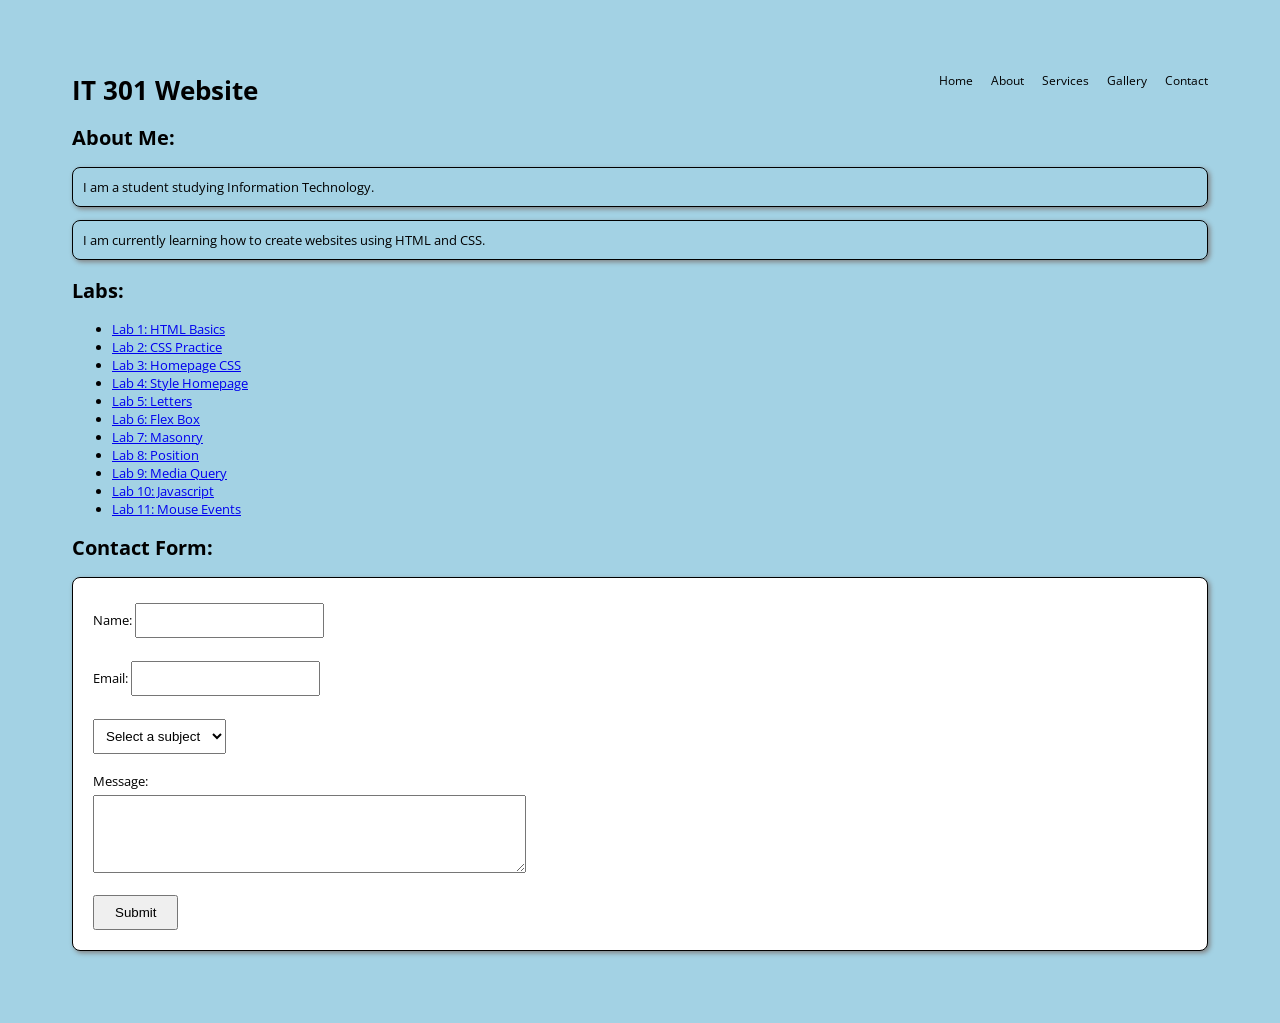
==== index.html @ 702bcf80 "Add link to Lab 11: Mouse Events in index.html" ====
<!DOCTYPE html>
<html lang="en">
<head>
    <meta charset="UTF-8">
    <meta name="viewport" content="width=device-width, initial-scale=1.0">
    <link rel="stylesheet" href="p_style.css">
    <title>Practice</title>
    <link rel="preconnect" href="https://fonts.googleapis.com">
    <link rel="preconnect" href="https://fonts.gstatic.com" crossorigin>
    <link href="https://fonts.googleapis.com/css2?family=Open+Sans:ital,wght@0,300..800;1,300..800&display=swap" rel="stylesheet">
</head>

<body>
    <header>
        <h1 id="title">IT 301 Website</h1>
        <nav>Home About Services Gallery Contact</nav>
    </header>

    <h2>About Me:</h2>

    <p id="p1">
        I am a student studying Information Technology.

    <p id="p2">
        I am currently learning how to create websites using HTML and CSS. 
    </p>

    <h2>Labs:</h2>

    <ul>
        <li><a href="index.html">Lab 1: HTML Basics</a></li>
        <li><a href="styling-with-css.html">Lab 2: CSS Practice</a></li>
        <li><a href="p_style.css">Lab 3: Homepage CSS</a></li>
        <li><a href="index.html">Lab 4: Style Homepage</a></li>
        <li><a href="LetterO.html">Lab 5: Letters</a></li>
        <li><a href="lab6.html">Lab 6: Flex Box</a></li>
        <li><a href="lab7.html">Lab 7: Masonry</a></li>
        <li><a href="position.html">Lab 8: Position</a></li>
        <li><a href="Lab9.html">Lab 9: Media Query</a></li>
        <li><a href="Lab9.html">Lab 10: Javascript</a></li>
        <li><a href="Lab11.html">Lab 11: Mouse Events</a></li>





    </ul>

    <h2>Contact Form:</h2>

    <form action="submit.php" method="post">

        <label for="name">Name:</label>
        <input type="text" id="name" name="name" required>

        <br><br>

        <label for="email">Email:</label>
        <input type="email" id="email" name="email" required>

        <br><br>

        <select id="subject" name="subject" required>
            <option value="">Select a subject</option>
            <option value="general">General Inquiry</option>
            <option value="support">Support</option>
            <option value="feedback">Feedback</option>
        </select>

        <br><br>

        <label for="message">Message:</label>
        <br>

        <textarea id="message" name="message" rows="4" cols="50" required></textarea>

        <br><br>

        <input type="submit" value="Submit">

    </form>

</body>
</html>
---- p_style.css ----
header {
    display: flex;
    justify-content: space-between;
}

#title {
    margin: 0;
    text-align: center;
}

nav {
    font-size: 12px;
    word-spacing: 15px;
}

body {
    padding-left: 5%;
    padding-right: 5%;
    padding-top: 5%;
    padding-bottom: 5%;
    font-family: "Open Sans", sans-serif;
    font-size: 13px;
    background-color: rgb(163, 210, 228);
}

#p1, #p2 {
    color: rgb(0, 0, 0);
    padding: 10px;
    border: 1px solid black;
    border-radius: 8px;
    box-shadow: 2px 2px 5px gray;
}

#red {
    color: red;
}

#green {
    color: green;
}

#blue {
    color: blue;
}

form {
    padding: 20px;
    border: 1px solid black;
    border-radius: 8px;
    box-shadow: 2px 2px 5px gray;
    background-color: white;
}

input[type="text"],
input[type="email"],
select,
textarea {
    padding: 8px;
    margin-top: 5px;
}

input[type="submit"] {
    padding: 8px 20px;
    cursor: pointer;
}
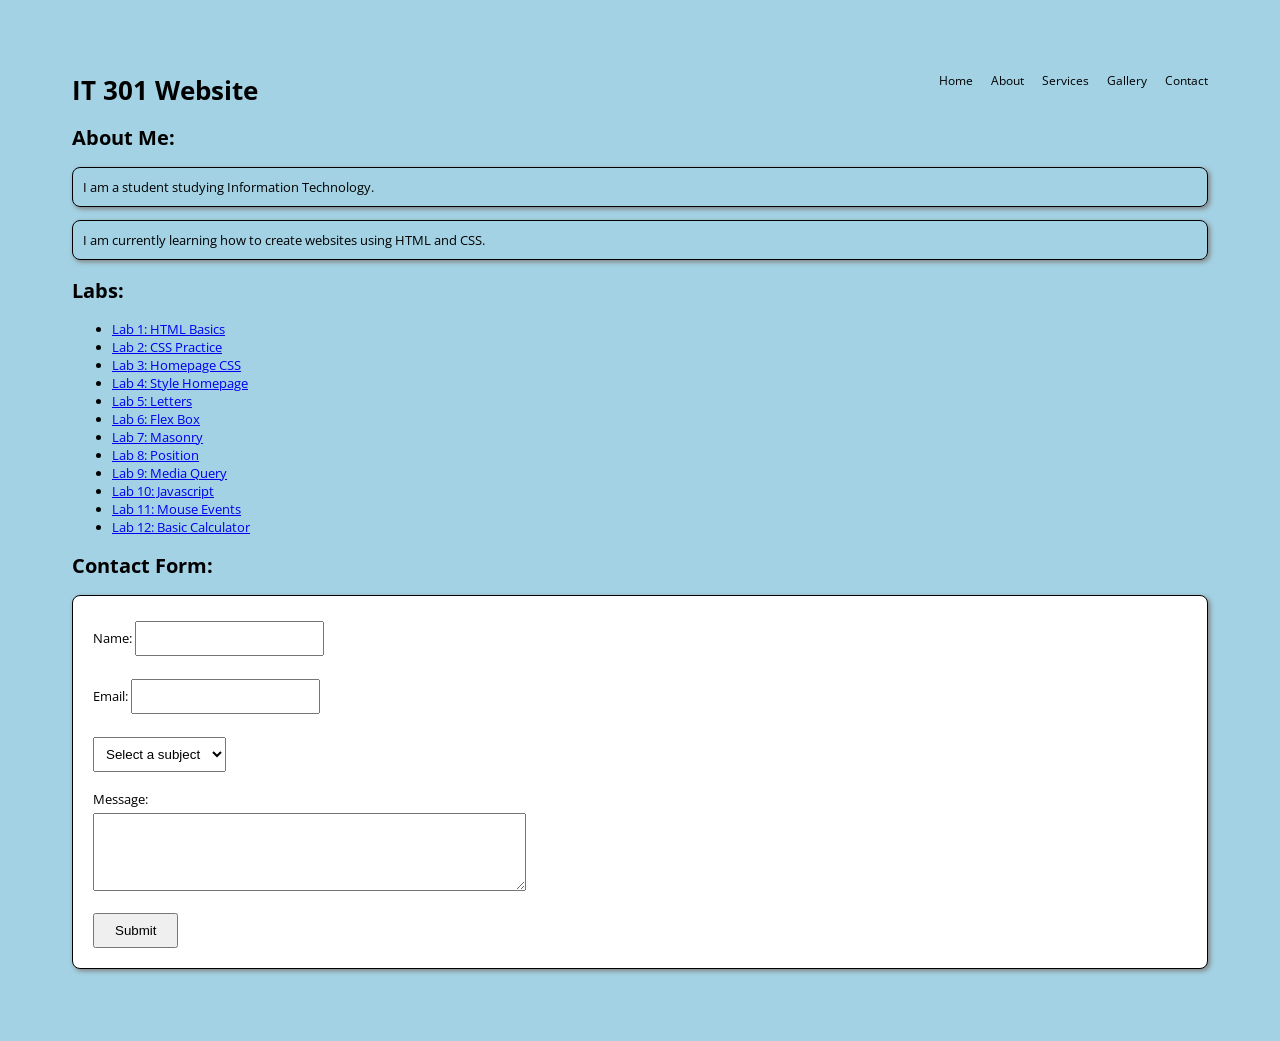
==== commit ab01bb58: "Add link for Lab 12: Basic Calculator" ====
--- a/index.html
+++ b/index.html
@@ -39,6 +39,7 @@
         <li><a href="Lab9.html">Lab 9: Media Query</a></li>
         <li><a href="Lab9.html">Lab 10: Javascript</a></li>
         <li><a href="Lab11.html">Lab 11: Mouse Events</a></li>
+        <li><a href="Lab11.html">Lab 12: Basic Calculator</a></li>
 
 
 
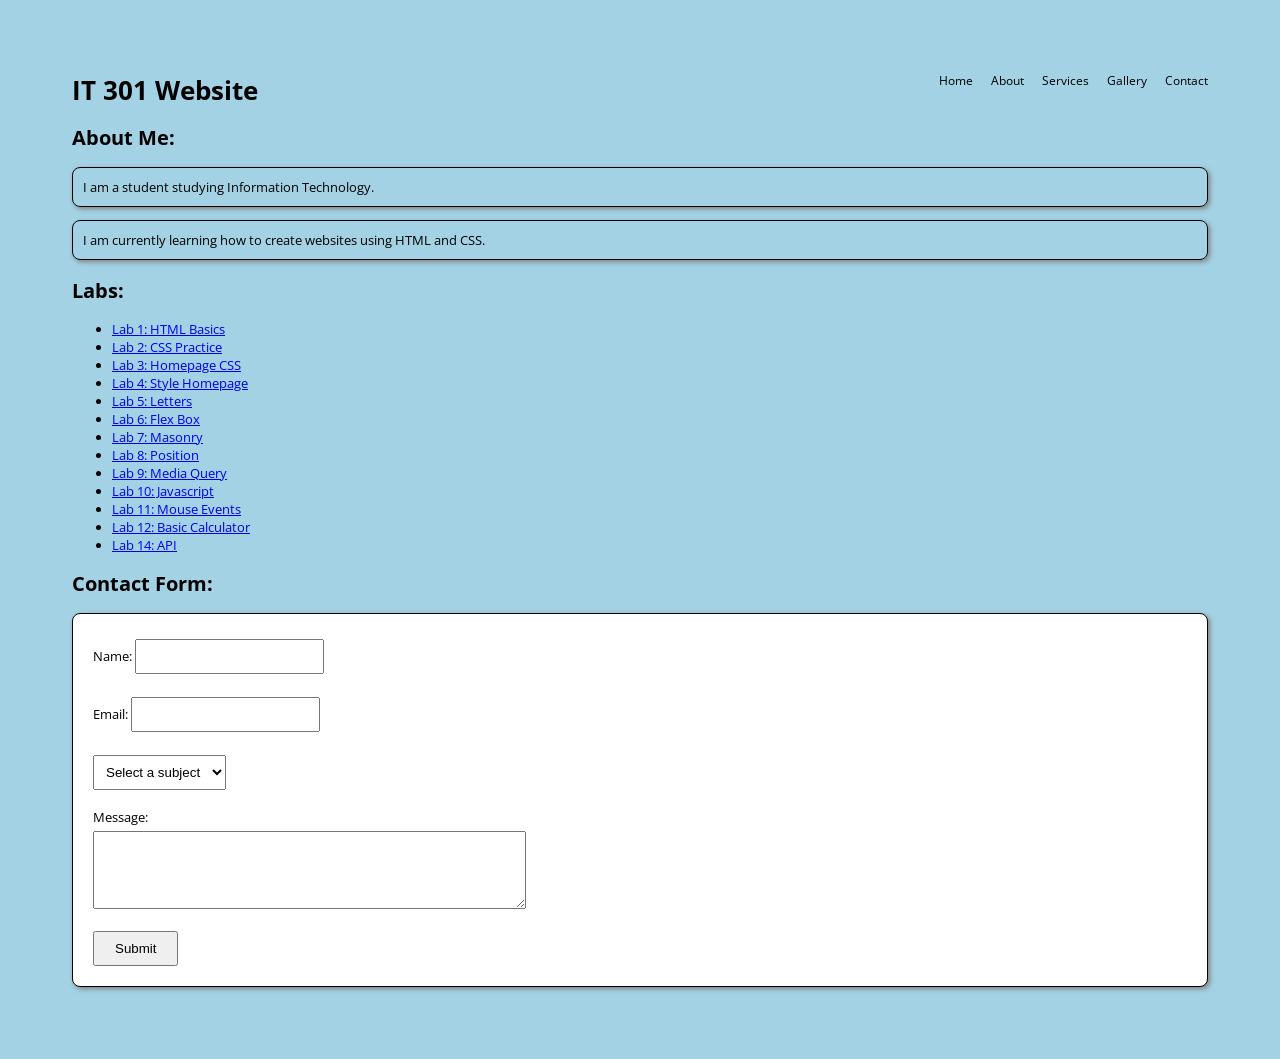
==== commit e5ceefa6: "Add link for Lab 14: API in index.html" ====
--- a/index.html
+++ b/index.html
@@ -40,6 +40,8 @@
         <li><a href="Lab9.html">Lab 10: Javascript</a></li>
         <li><a href="Lab11.html">Lab 11: Mouse Events</a></li>
         <li><a href="Lab11.html">Lab 12: Basic Calculator</a></li>
+        <li><a href="Lab14">Lab 14: API</a></li>
+
 
 
 
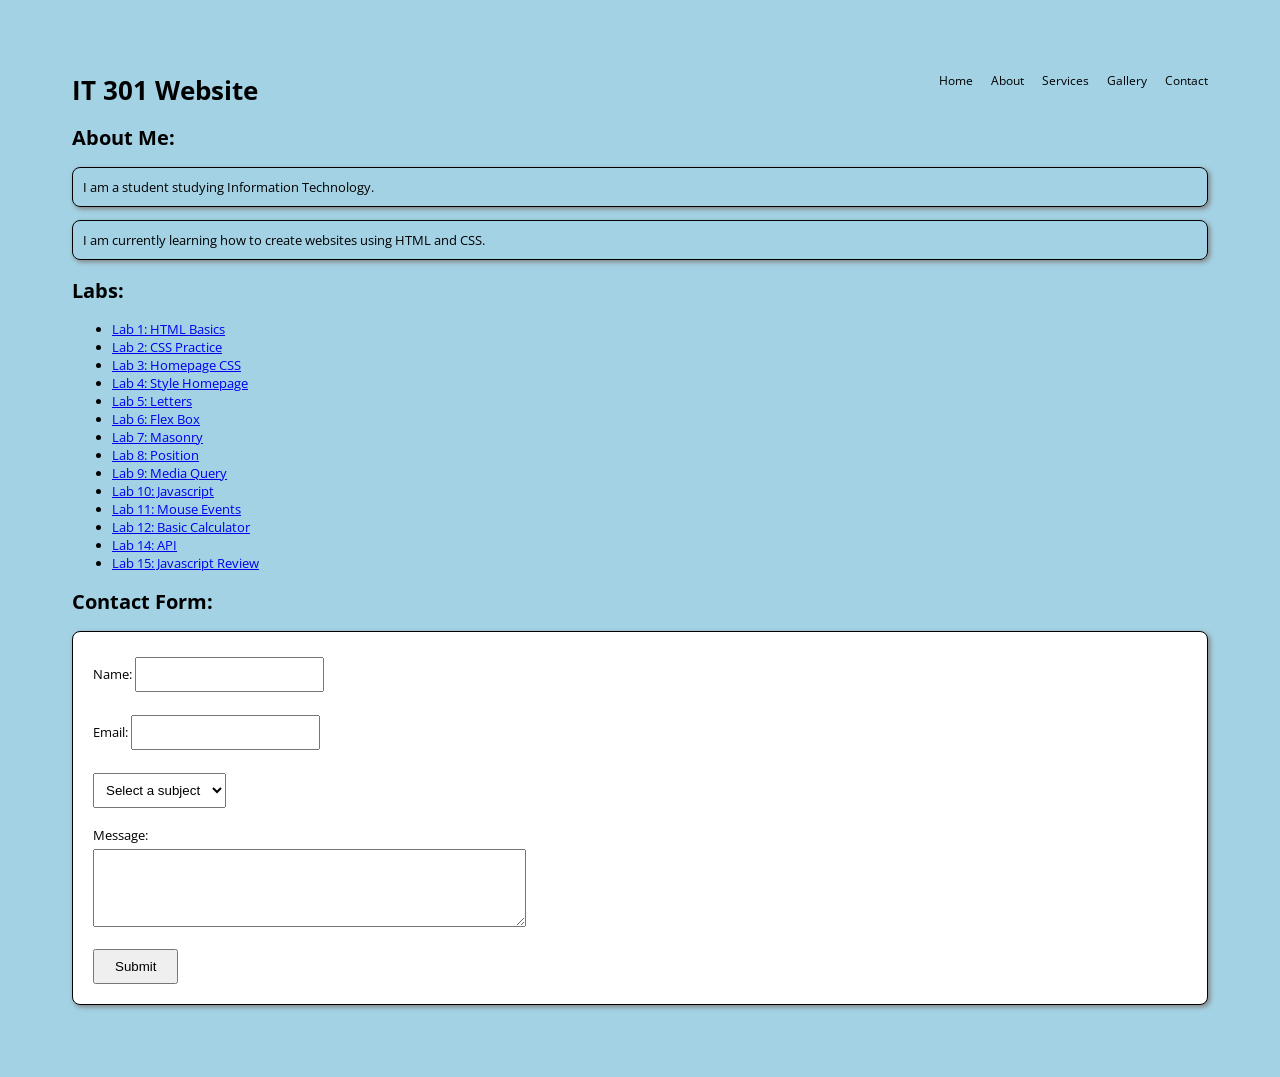
==== commit 91f9e245: "Update index.html" ====
--- a/index.html
+++ b/index.html
@@ -41,6 +41,8 @@
         <li><a href="Lab11.html">Lab 11: Mouse Events</a></li>
         <li><a href="Lab11.html">Lab 12: Basic Calculator</a></li>
         <li><a href="Lab14">Lab 14: API</a></li>
+        <li><a href="Lab15.html">Lab 15: Javascript Review</a></li>
+
 
 
 
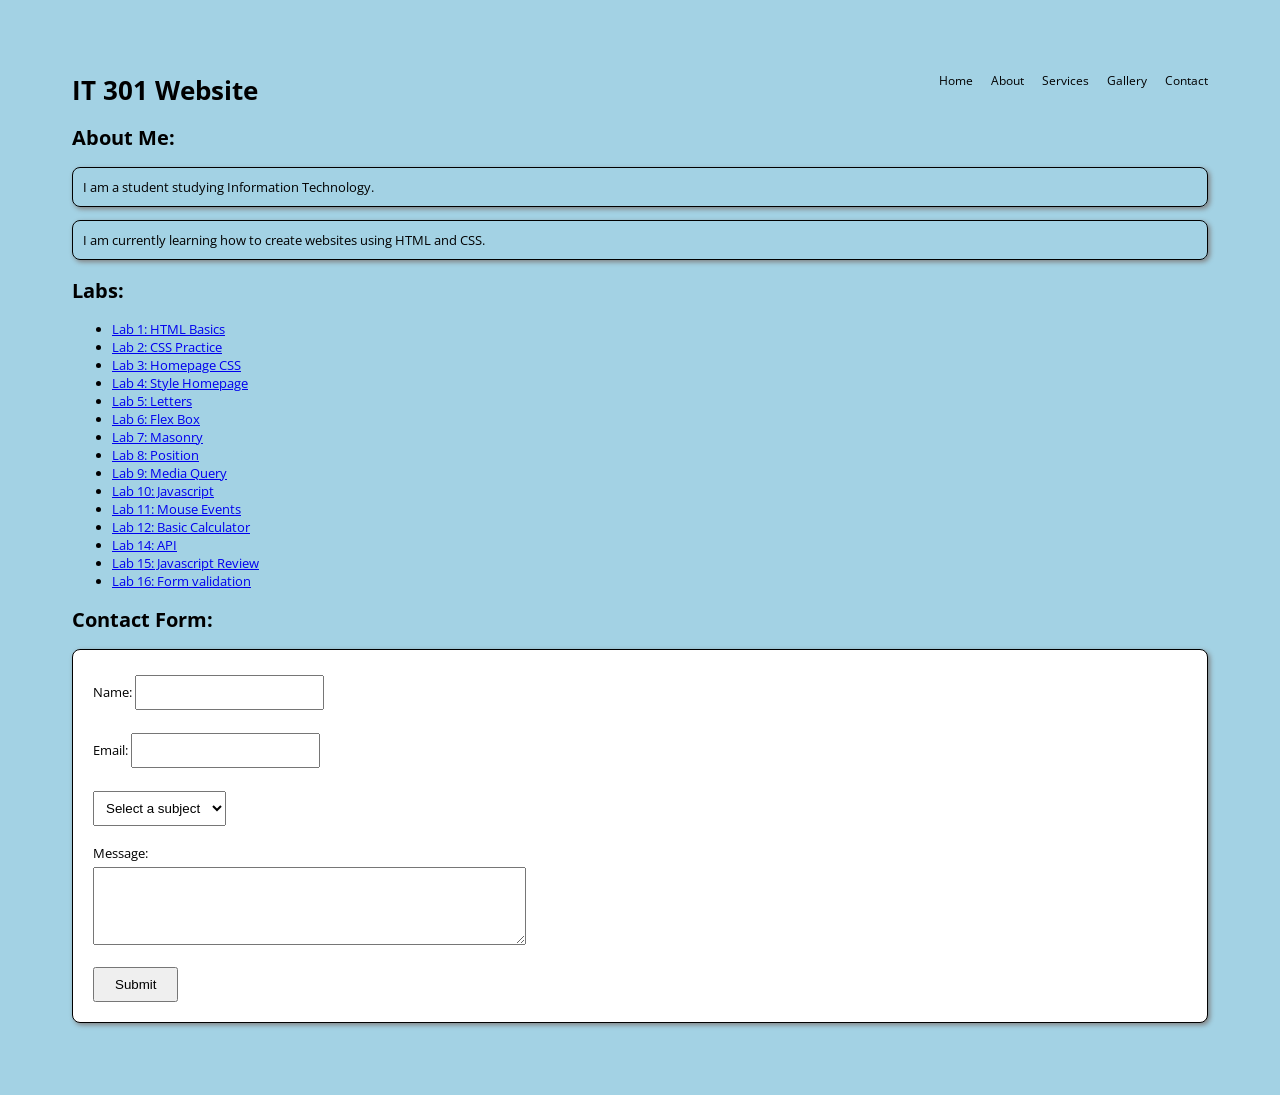
==== commit fd6a3d83: "Add link to Lab 16: Form validation in index.html" ====
--- a/index.html
+++ b/index.html
@@ -42,6 +42,9 @@
         <li><a href="Lab11.html">Lab 12: Basic Calculator</a></li>
         <li><a href="Lab14">Lab 14: API</a></li>
         <li><a href="Lab15.html">Lab 15: Javascript Review</a></li>
+        <li><a href="Lab16.html">Lab 16: Form validation</a></li>
+
+        
 
 
 
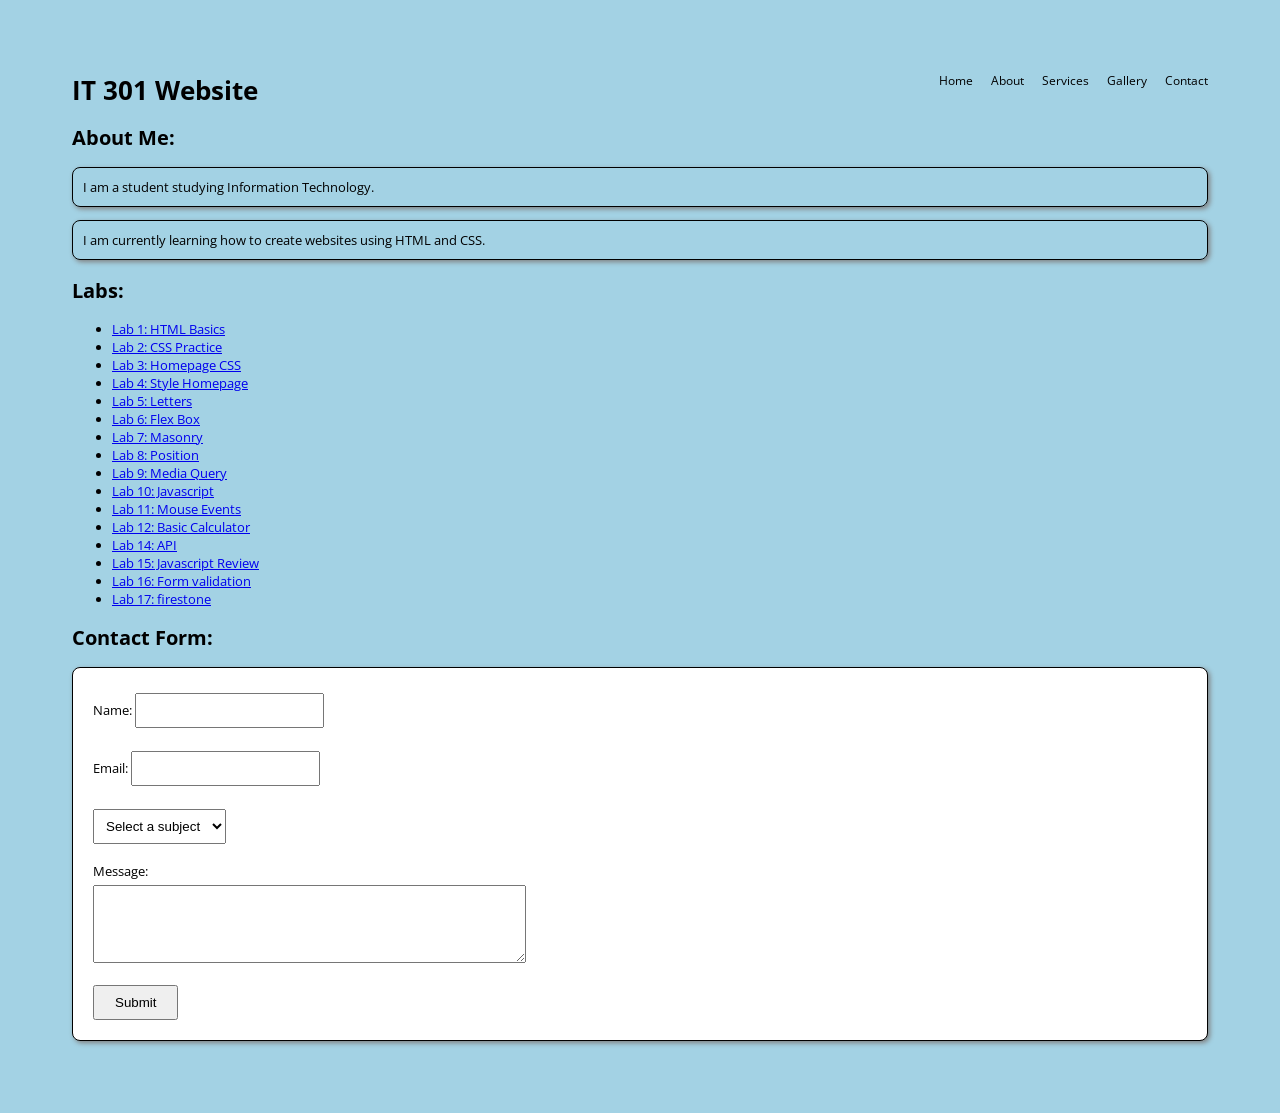
==== commit 46e17912: "Update index.html" ====
--- a/index.html
+++ b/index.html
@@ -43,6 +43,7 @@
         <li><a href="Lab14">Lab 14: API</a></li>
         <li><a href="Lab15.html">Lab 15: Javascript Review</a></li>
         <li><a href="Lab16.html">Lab 16: Form validation</a></li>
+        <li><a href="Lab17.html">Lab 17: firestone</a></li>
 
         
 
